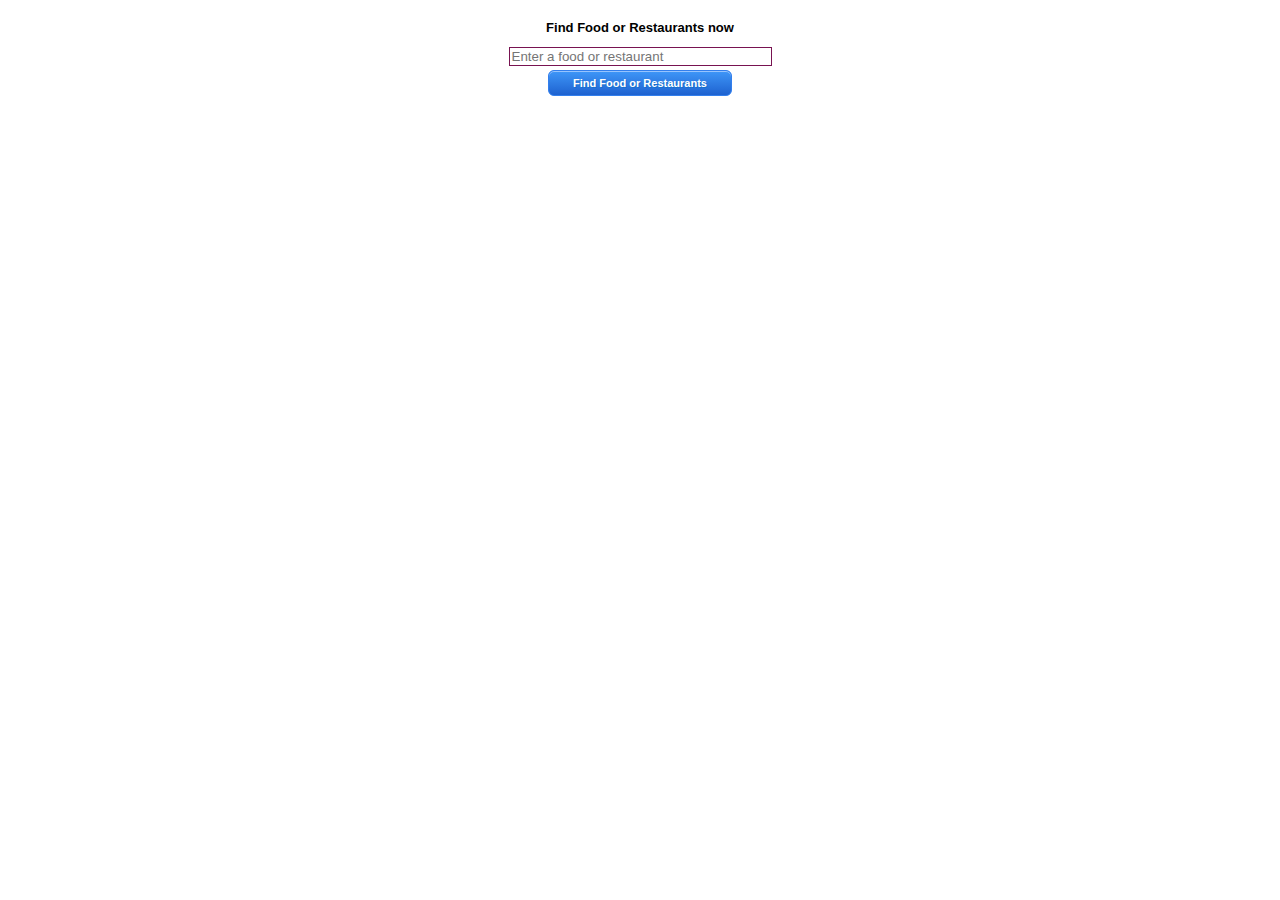
==== index.html @ d3dd29aa "logo" ====
<!DOCTYPE html>
<html>
<head>
   <meta name="author" content="Ekw">
   <meta name="description" content="Food Searcher">
   <title>My Ideal Portion</title>
   <meta name="viewport" content="width=device-width, minimum-scale=1.0, maximum-scale=1.0">
     <script src="lib/cordova/cordova.js"></script>
   <script src="lib/jquery-1.8.3.js"></script>
        <!--jQuery, linked from a CDN-->
   <script src="lib/core.js"></script>
   <script src="lib/util.js"></script>

   <script src="lib/highcharts.js"></script>

   <script type="text/javascript" src="http://use.typekit.com/oya4cmx.js"></script>
   <script type="text/javascript">try{Typekit.load();}catch(e){}</script>

<link rel="stylesheet" type="text/css" href="styles/style.css" />
 <link rel="stylesheet" type="text/css" href="styles/custom.css" />
 <link rel="apple-touch-icon" href="img/iconlogo.png">
 

</head>
<body>
<center>

<div class="container">
  <div id="form">
   <section id="fetch">
   <table width="80%">
    	<tr>
   	<td align='center'>
    <header>
      <h1>Find Food or Restaurants now</h1>
   </header>
   
    	</td>
   	</tr>
   	
   	<tr>
   	<td align='center'>
   	<input type="text" placeholder="Enter a food or restaurant" id="term" size= 30 onclick="this.placeholder='';clearResults();"/>
   	</td>
   	</tr>
   
   <tr>
   	<td align='center'>
   	<button id="search" class="classname">Find Food or Restaurants</button>
   	</td>
   	</tr>
   	
   	<tr>
   	<td align='center'>
   	 <div id="status">
   </div>
   	</td>
   	</tr>
   	
   </table>
      
      
   </section>
   
   <br>
   </div>
   <div id="food">
   </div>
    <div id="item">
   </div>
   
   
   <div id='chart1' style='height:315px; width:315px;'></div>
  
</div>
</center>
</body>
</html>
---- styles/style.css ----
#container
{
	margin: 0 auto;
	width: 100%;
	background: #fff;
}

#header
{
	background: #ccc;
	padding: 0px;
}

#header h1 { margin: 0; }

#navigation
{
	float: left;
	width: 100%;
	
}

#navigation ul
{
	margin: 0;

}

#navigation ul li
{
	list-style-type: none;
	//display: inline;
	
}

#navigation li a
{
	//display: block;
	float: left;
	padding: 0px 0px 0px 0px;
	margin-left: 2em;
	text-decoration: none;
	border-right: 1px solid #fff;
}



#content-container
{
	float: left;
	width: 100%;
	background: #FFF url(layout-two-liquid-background.gif) repeat-y 68% 0;
}

#content
{
	
	clear: left;
	float: left;
	width: 60%;
	padding: 20px 0;
	margin: 0 0 0 4%;
	display: inline;
}

#content h2 { margin: 0; }

#aside
{
	
	float: left;
	width: 6%;
	padding: 20px 0;
	margin: 0 0 30% 0;
	display: inline;
}

#aside h3 { margin: 0; }

#footer
{
	position:relative;
	clear: left;
		top:100px;
	text-align: left;
	padding: 20px;
	height: 1%;
}
---- styles/custom.css ----
#logintable{
	width:50%;
	margin:auto;
	}
a{
	text-decoration:none;
	
	}
.table {
 width: 100%;
 border: 0px solid ;
}
.table .th {
 background-color: #f00;
 color: #fff;
 font-weight: bold;
 border-bottom: 1px dotted #f00;
}
.table .tr:nth-child(odd) {
 background-color: #eee;
}
.table .td {
 float: left;
 width: 100%;
 padding-left: 2%;
 height:20px;
 white-space: nowrap;
 
} 

.hor-minimalist-b
{
	margin:auto:
	font-family: "Lucida Sans Unicode", "Lucida Grande", Sans-Serif;
	font-size: 12px;
	background: #fff;
border: 2px solid #6678b1;
	padding-right:10px;
	border-collapse: collapse;
	text-align: left;
}
.hor-minimalist-b th
{
	font-size: 14px;
	font-weight: normal;
	color: #039;
	padding: 10px 8px;
	border-bottom: 2px solid #6678b1;
}
.hor-minimalist-b td
{
	border-bottom: 1px solid #ccc;
	color: #669;
	padding: 6px 8px;
}
.hor-minimalist-b tbody tr:hover td
{
	color: #009;
}

@charset "utf-8";
html, body, div, applet, object, iframe,
h1, h3, h4, h5, h6, p, blockquote, pre, abbr, acronym, address, big, cite, code,
del, dfn, em, font, img, ins, kbd, q, s, samp,
small, strike, strong, sub, sup, tt, var,
b, u, i, center,
dl, dt, dd, ol, ul, li,
fieldset, form, label, legend,
table, caption, tbody, tfoot, thead, tr, th, td {
	
	font-size:small;
	background: transparent;
	font-family: "Lucida Sans Unicode", "Lucida Grande", Sans-Serif;
	
}
p
{
	
text-align:left;	
}
ul
{
list-style-type: none;
}
li {margin: .2em 0;}

#search_form
{
		text-align:center;
	    width: 50%;
    margin: auto;

}

input, textarea
{
	
border: 1px solid #781351
}

.button {
    border: 1px solid #006;
    background: #ccf;
    cursor:pointer;
	font:15px arial,sans-serif;
	height:25px;

	
}
.button:hover {
    border: 1px solid #006;
    background: #eef;
}
#page-wrap {
  width: 600px;
  margin: 15px auto;
  position: relative;
}

.rightDiv {
float: right;
	width: 240px;
	padding: 20px 0;
	margin: 0 20px 0 0;
	display: inline;

}

.rightDivCenter {
float: right;
	width: 240px;
	padding: 20px 0;
	margin: 0 0 30px 0 0;
	display: inline;

}

.searchBox{
	-moz-box-sizing:content-box;
background:none repeat scroll 0 0 #FFFFFF;
color:#000000;
float:left;
font:17px arial,sans-serif;
padding-left:6px;
padding-right:10px;
vertical-align:top;
width:100%;
	
	
	}
	
	.classname {
	-moz-box-shadow:inset 0px 1px 0px 0px #97c4fe;
	-webkit-box-shadow:inset 0px 1px 0px 0px #97c4fe;
	box-shadow:inset 0px 1px 0px 0px #97c4fe;
	background:-webkit-gradient( linear, left top, left bottom, color-stop(0.05, #3d94f6), color-stop(1, #1e62d0) );
	background:-moz-linear-gradient( center top, #3d94f6 5%, #1e62d0 100% );
	filter:progid:DXImageTransform.Microsoft.gradient(startColorstr='#3d94f6', endColorstr='#1e62d0');
	background-color:#3d94f6;
	-moz-border-radius:6px;
	-webkit-border-radius:6px;
	border-radius:6px;
	border:1px solid #337fed;
	display:inline-block;
	color:#ffffff;
	font-family:arial;
	font-size:11px;
	font-weight:bold;
	padding:6px 24px;
	text-decoration:none;
	text-shadow:1px 1px 0px #1570cd;
}.classname:hover {
	background:-webkit-gradient( linear, left top, left bottom, color-stop(0.05, #1e62d0), color-stop(1, #3d94f6) );
	background:-moz-linear-gradient( center top, #1e62d0 5%, #3d94f6 100% );
	filter:progid:DXImageTransform.Microsoft.gradient(startColorstr='#1e62d0', endColorstr='#3d94f6');
	background-color:#1e62d0;
}.classname:active {
	position:relative;
	top:1px;
}


#box-table-a {
    border-collapse: collapse;
    font-family: "Lucida Sans Unicode","Lucida Grande",Sans-Serif;
    font-size: 12px;
    margin: 20px;
    text-align: left;
   // width: 480px;
}
#box-table-a th {
    background: none repeat scroll 0 0 #B9C9FE;
    border-bottom: 1px solid #FFFFFF;
    border-top: 4px solid #AABCFE;
    color: #003399;
    font-size: 13px;
    font-weight: normal;
    padding: 8px;
}
#box-table-a td {
    background: none repeat scroll 0 0 #E8EDFF;
    border-bottom: 1px solid #FFFFFF;
    border-top: 1px solid transparent;
    color: #666699;
    padding: 8px;
}
#box-table-a tr:hover td {
    background: none repeat scroll 0 0 #D0DAFD;
    color: #333399;
}
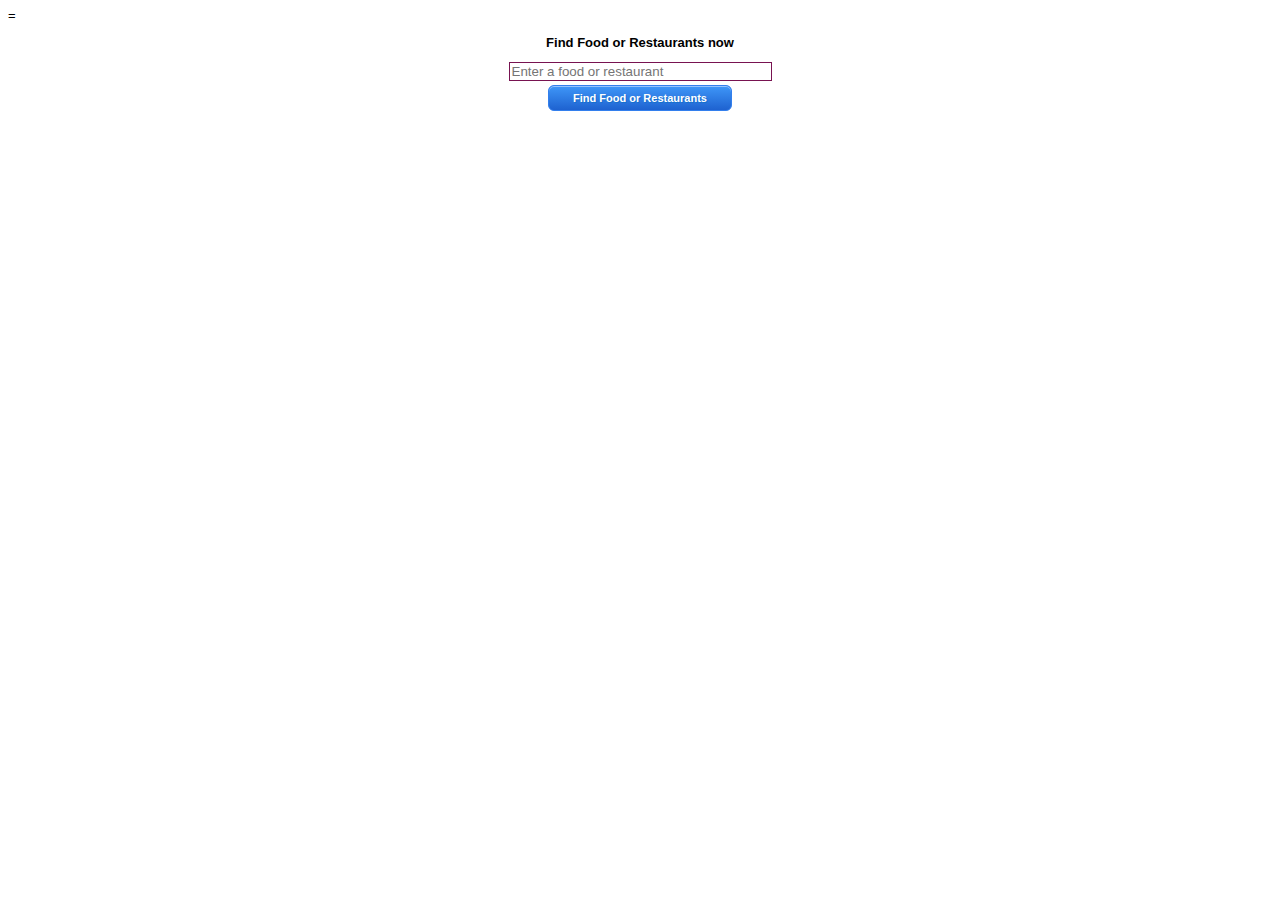
==== commit eca8528a: "iconupdate" ====
--- a/index.html
+++ b/index.html
@@ -7,10 +7,7 @@
    <meta name="viewport" content="width=device-width, minimum-scale=1.0, maximum-scale=1.0">
      <script src="lib/cordova/cordova.js"></script>
    <script src="lib/jquery-1.8.3.js"></script>
-        <!--jQuery, linked from a CDN-->
-   <script src="lib/core.js"></script>
-   <script src="lib/util.js"></script>
-
+        <!--jQuery, linked from a CDN-->=
    <script src="lib/highcharts.js"></script>
 
    <script type="text/javascript" src="http://use.typekit.com/oya4cmx.js"></script>
@@ -18,8 +15,9 @@
 
 <link rel="stylesheet" type="text/css" href="styles/style.css" />
  <link rel="stylesheet" type="text/css" href="styles/custom.css" />
- <link rel="apple-touch-icon" href="img/iconlogo.png">
- 
+ <link rel="apple-touch-icon" href="img/icon.png">
+ <link rel="apple-iphone-icon" href="img/icon.png">
+ <link rel="apple-ipad-icon" href="img/iconlogo.png">
 
 </head>
 <body>
